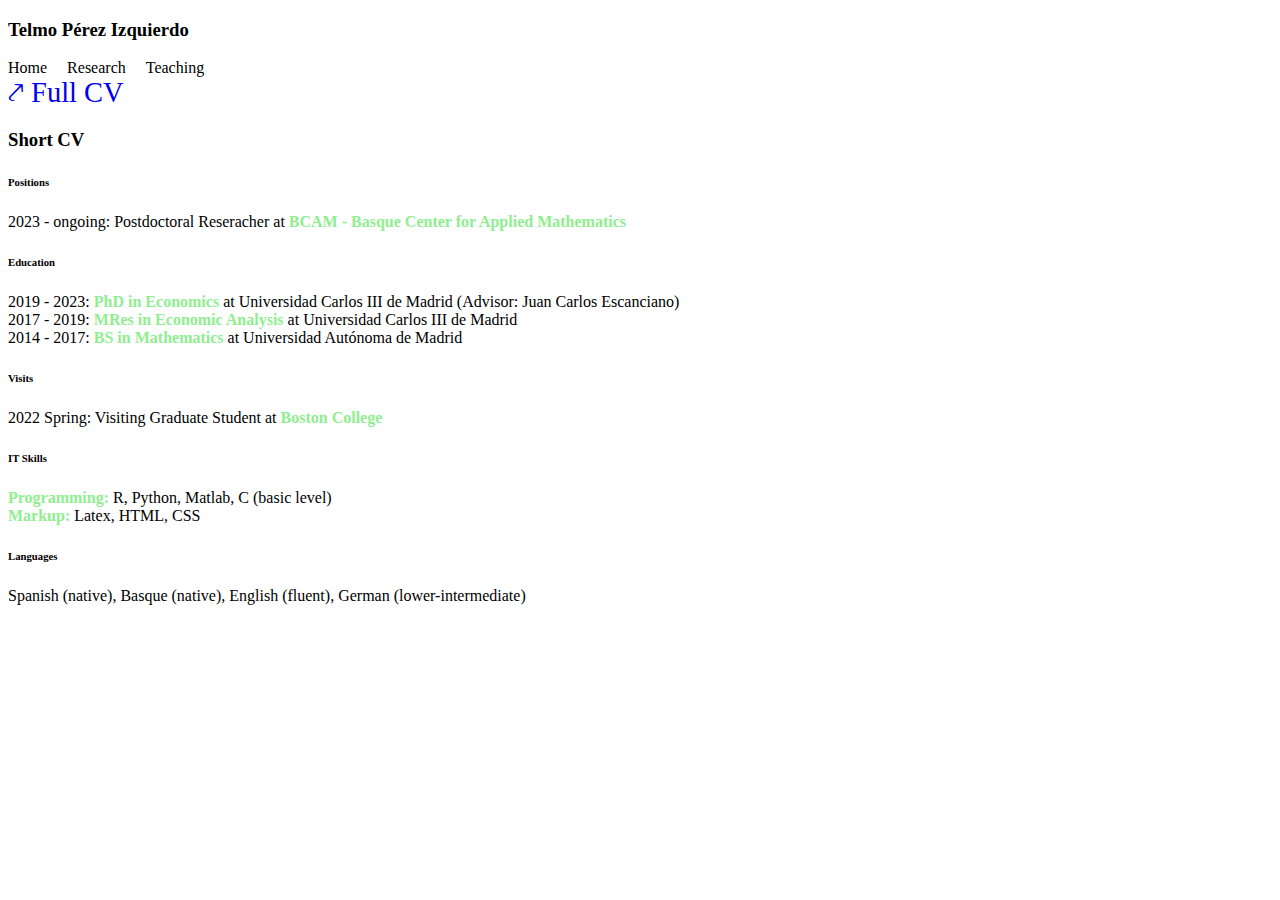
==== cv/index.html @ bd5fbdda "Webpage first version" ====
<!DOCTYPE html>

<html lang="en" class="h-100">
    <head>
        <meta charset="utf-8">
        <meta name="viewport" content="width=device-width, initial-scale=1">
        <link href="https://cdn.jsdelivr.net/npm/bootstrap@5.2.3/dist/css/bootstrap.min.css" rel="stylesheet" integrity="sha384-rbsA2VBKQhggwzxH7pPCaAqO46MgnOM80zW1RWuH61DGLwZJEdK2Kadq2F9CUG65" crossorigin="anonymous">
        <script src="https://cdn.jsdelivr.net/npm/bootstrap@5.2.3/dist/js/bootstrap.bundle.min.js" integrity="sha384-kenU1KFdBIe4zVF0s0G1M5b4hcpxyD9F7jL+jjXkk+Q2h455rYXK/7HAuoJl+0I4" crossorigin="anonymous"></script>
        
        <link rel="stylesheet" href="https://fonts.googleapis.com/css?family=Fredericka+the+Great">
        <link href=/static/styles.css rel="stylesheet">
        <script src=/static/abstract_btn.js></script>
        
        <title>Telmo Pérez Izquierdo</title>
    </head>
    <body class="d-flex h-100 text-start text-bg-dark">

        <div class="page-container d-flex w-100 h-100 p-3 mx-auto flex-column">
            <header class="mb-auto p-3 text-center">
              <div>
                <h3 class="float-md-start mb-0 text-chalk">Telmo Pérez Izquierdo</h3>

                <nav class="nav nav-masthead justify-content-center float-md-end">
                    
                        <a 
                         
                            class="nav-link fw-bold py-1 px-0" href=/
                        
                            >Home</a>
                    
                        <a 
                         
                            class="nav-link fw-bold py-1 px-0" href=/research/
                        
                            >Research</a>
                    
                        <a 
                         
                            class="nav-link fw-bold py-1 px-0" href=/teaching/
                        
                            >Teaching</a>
                    
                        <a 
                        
                            class="nav-link fw-bold py-1 px-0 active" aria-current="page" href="#"
                        
                            >CV</a>
                    
                </nav>
              </div>
            </header>

            <main class="px-3">
                
        <div class="d-flex justify-content-center mb-3">
                <a class="btn btn-paper btn-large" role="button" href=/static/documents/cv.pdf
                >&nearhk; Full CV</a>
        </div>

        <div>
                <h3 class="text-start text-chalk">Short CV</h3>

                
                        <div>
                        <h6 class="pt-2">Positions</h6>

                        <div class="d-flex flex-column text-start">
                        
                                <div class="py-2">
                                2023 - ongoing: Postdoctoral Reseracher at <strong>BCAM - Basque Center for Applied Mathematics</strong>
                                </div>
                        
                        </div>
                        </div>
                

                
                        <div>
                        <h6 class="pt-2">Education</h6>

                        <div class="d-flex flex-column text-start">
                        
                                <div class="py-2">
                                2019 - 2023: <strong>PhD in Economics</strong> at Universidad Carlos III de Madrid
                                 (Advisor: Juan Carlos Escanciano) 
                                </div>
                        
                                <div class="py-2">
                                2017 - 2019: <strong>MRes in Economic Analysis</strong> at Universidad Carlos III de Madrid
                                
                                </div>
                        
                                <div class="py-2">
                                2014 - 2017: <strong>BS in Mathematics</strong> at Universidad Autónoma de Madrid
                                
                                </div>
                        
                        </div>
                        </div>
                

                
                        <div>
                        <h6 class="pt-2">Visits</h6>

                        <div class="d-flex flex-column text-start">
                        
                                <div class="py-2">
                                2022 Spring: Visiting Graduate Student at <strong>Boston College</strong>
                                </div>
                        
                        </div>
                        </div>
                

                
                        <div>
                        <h6 class="pt-2">IT Skills</h6>

                        <div class="d-flex flex-column text-start">
                                <div class="py-2">
                                <strong>Programming:</strong> R, Python, Matlab, C (basic level)
                                </div>

                                <div class="py-2">
                                <strong>Markup:</strong> Latex, HTML, CSS
                                </div>
                        </div>
                        </div>
                

                
                        <div>
                        <h6 class="pt-2">Languages</h6>

                        <div class="d-flex flex-column text-start">
                                <div class="py-2">
                                Spanish (native), Basque (native), English (fluent), German (lower-intermediate)
                                </div>
                        </div>
                        </div>
                


        </div>

            </main>

            <footer class="mt-auto">
            </footer>
    </body>
</html>
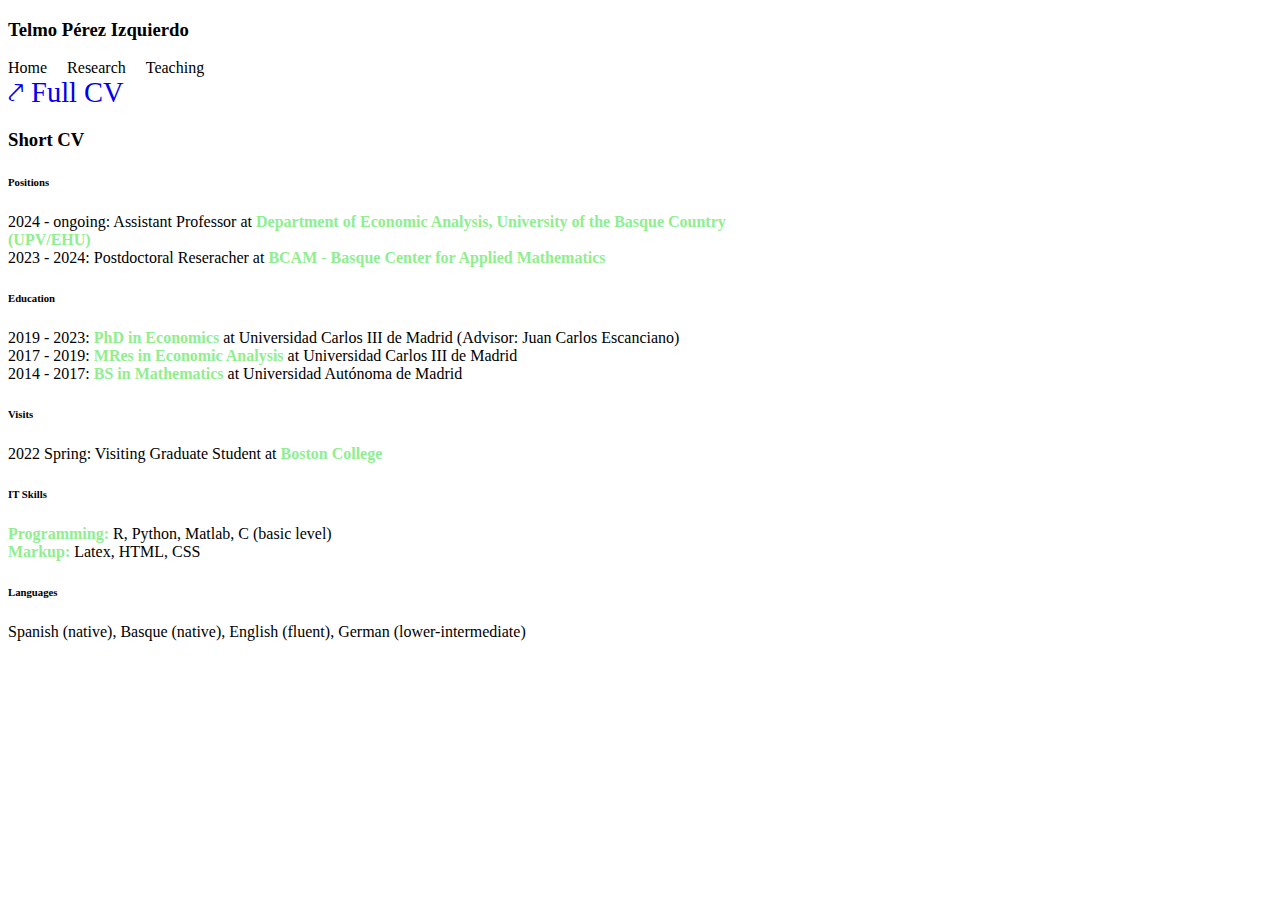
==== commit ad771a40: "Update webpage" ====
--- a/cv/index.html
+++ b/cv/index.html
@@ -67,7 +67,11 @@
                         <div class="d-flex flex-column text-start">
                         
                                 <div class="py-2">
-                                2023 - ongoing: Postdoctoral Reseracher at <strong>BCAM - Basque Center for Applied Mathematics</strong>
+                                2024 - ongoing: Assistant Professor at <strong>Department of Economic Analysis, University of the Basque Country (UPV/EHU)</strong>
+                                </div>
+                        
+                                <div class="py-2">
+                                2023 - 2024: Postdoctoral Reseracher at <strong>BCAM - Basque Center for Applied Mathematics</strong>
                                 </div>
                         
                         </div>
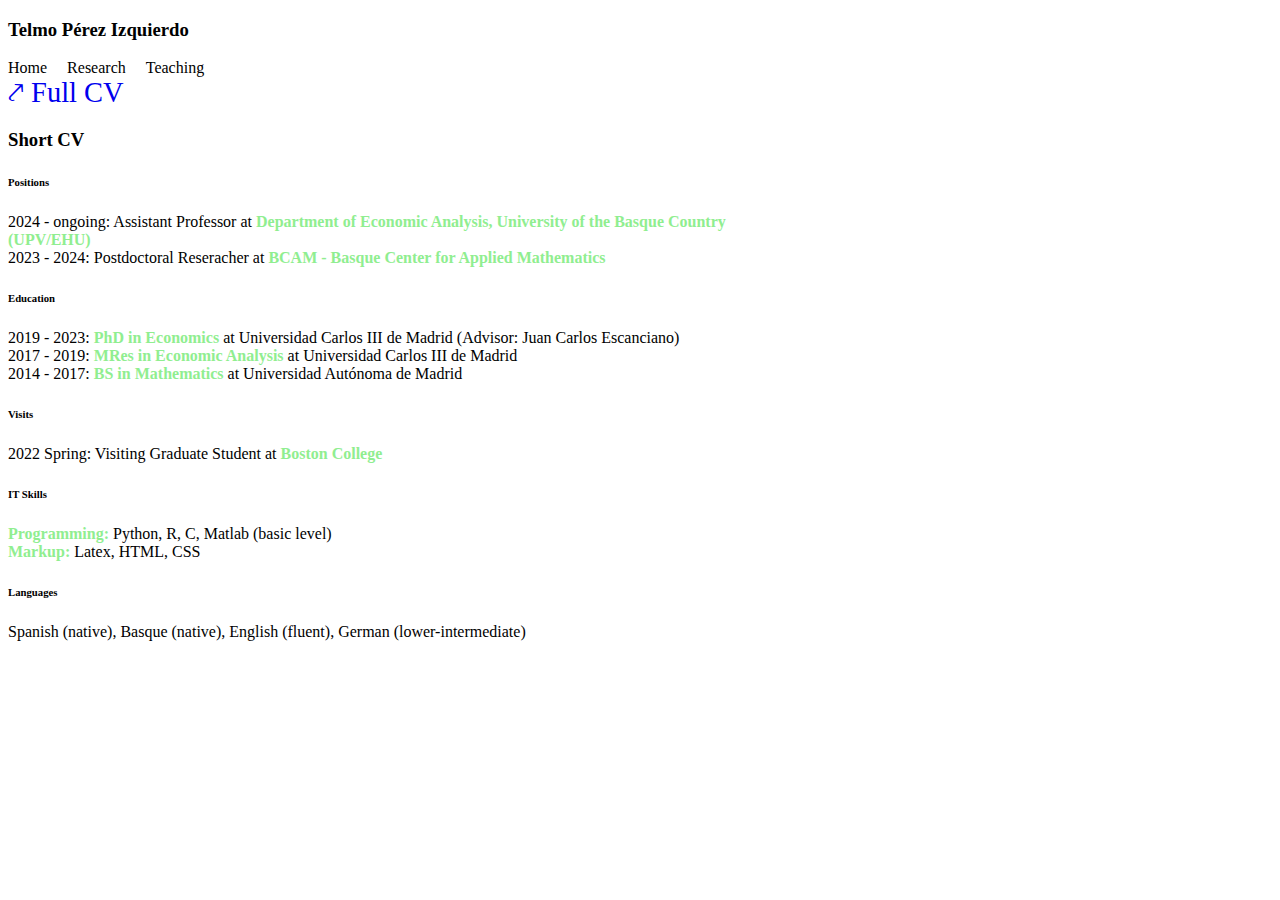
==== commit 00b6aca7: "Update webpage" ====
--- a/cv/index.html
+++ b/cv/index.html
@@ -123,7 +123,7 @@
 
                         <div class="d-flex flex-column text-start">
                                 <div class="py-2">
-                                <strong>Programming:</strong> R, Python, Matlab, C (basic level)
+                                <strong>Programming:</strong> Python, R, C, Matlab (basic level)
                                 </div>
 
                                 <div class="py-2">
